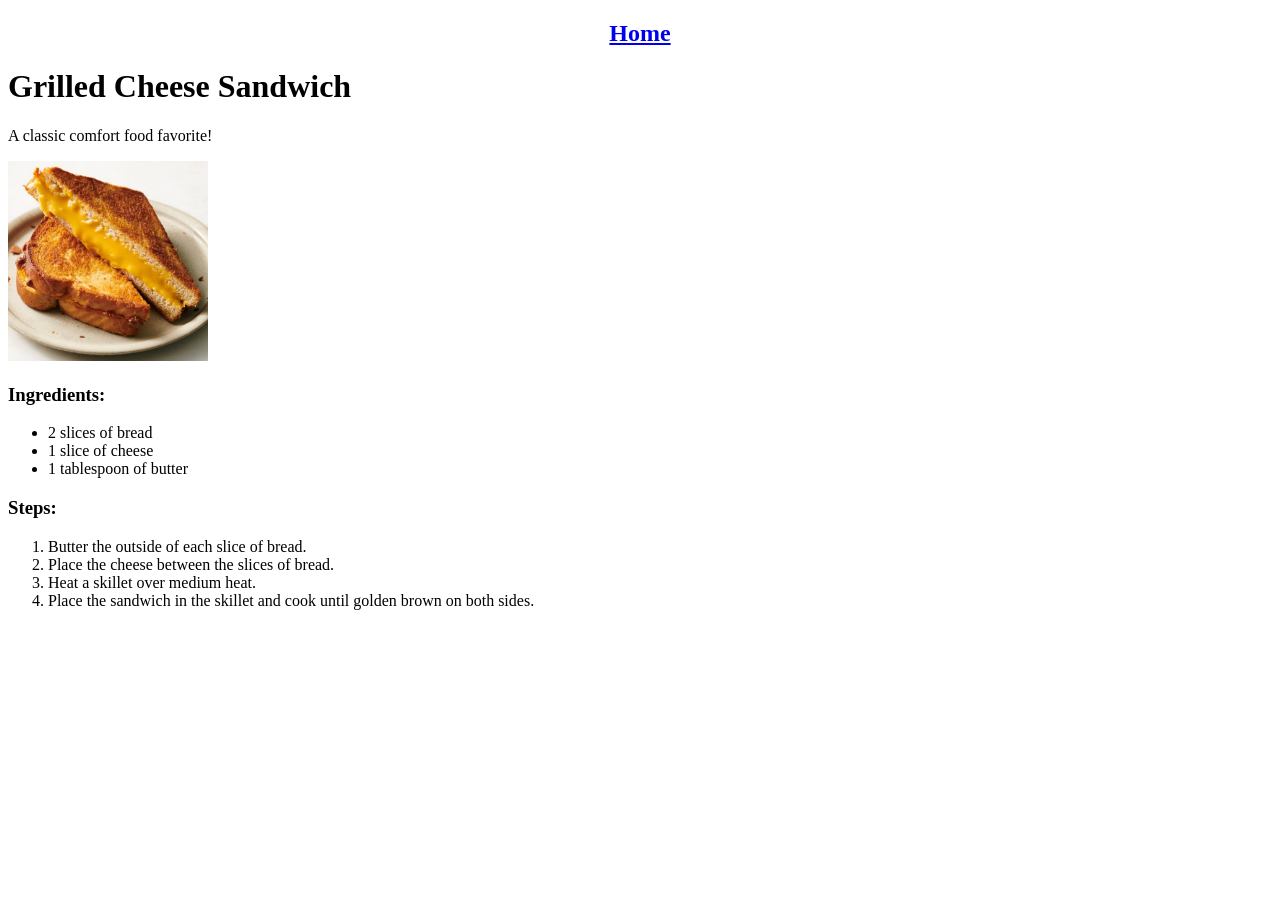
==== recipes/grilled-cheese.html @ a13221cc "Recipes an basic website cleanup Added new recipes and images for grilled cheese, key lime, and matc" ====
<!DOCTYPE html>
<html lang="en">
<head>
    <meta charset="UTF-8">
    <meta name="viewport" content="width=device-width, initial-scale=1.0">
    <title>Grilled Cheese Sandwich</title>
</head>
<body>
    <h2 align="center"><a href="../index.html">Home</a></h2>
        <h1>Grilled Cheese Sandwich</h1>
        <p>A classic comfort food favorite!</p>
        <img src="../images/g-cheese.jpg" alt="Grilled Cheese Sandwich" height="200" width="200">
        <h3>Ingredients:</h3>
        <ul>
            <li>2 slices of bread</li>
            <li>1 slice of cheese</li>
            <li>1 tablespoon of butter</li>
        </ul>
        <h3>Steps:</h3>
        <ol>
            <li>Butter the outside of each slice of bread.</li>
            <li>Place the cheese between the slices of bread.</li>
            <li>Heat a skillet over medium heat.</li>
            <li>Place the sandwich in the skillet and cook until golden brown on both sides.</li>
        </ol>
</body>
</html>
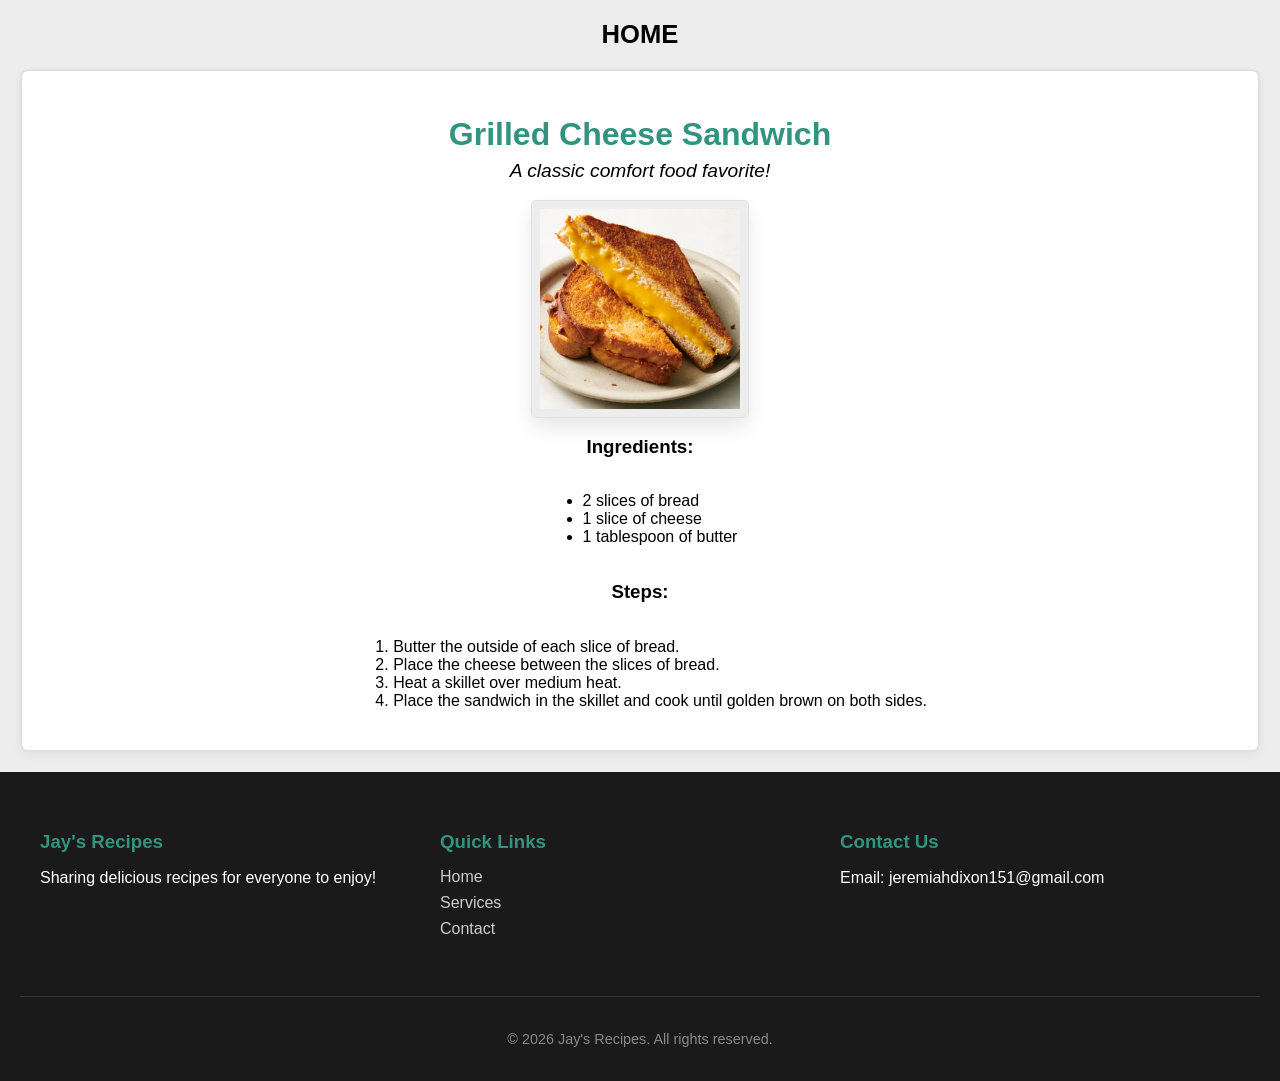
==== commit 5e5fb66e: "Rework of UI Added footer and cleaned up user interface" ====
--- a/recipes/grilled-cheese.html
+++ b/recipes/grilled-cheese.html
@@ -3,13 +3,21 @@
 <head>
     <meta charset="UTF-8">
     <meta name="viewport" content="width=device-width, initial-scale=1.0">
+    <link rel="stylesheet" href="styles-recipes.css">
     <title>Grilled Cheese Sandwich</title>
 </head>
 <body>
-    <h2 align="center"><a href="../index.html">Home</a></h2>
-        <h1>Grilled Cheese Sandwich</h1>
-        <p>A classic comfort food favorite!</p>
-        <img src="../images/g-cheese.jpg" alt="Grilled Cheese Sandwich" height="200" width="200">
+<h2 ><a class="home-button" href="../index.html">Home</a></h2>
+    
+    <div class="recipe-container">
+        <!-- Recipe Title and Description -->
+    <h1 class="recipe-name">Grilled Cheese Sandwich</h1>
+        <p class="blurb">A classic comfort food favorite!</p>
+
+        <!-- Image of the Grilled Cheese Sandwich -->
+        <img class="recipe-image" src="../images/g-cheese.jpg" alt="Grilled Cheese Sandwich" height="200" width="200">
+        
+        <!-- Ingredients and Steps -->
         <h3>Ingredients:</h3>
         <ul>
             <li>2 slices of bread</li>
@@ -23,5 +31,38 @@
             <li>Heat a skillet over medium heat.</li>
             <li>Place the sandwich in the skillet and cook until golden brown on both sides.</li>
         </ol>
+    </div>
+
+<footer class="site-footer">
+  <div class="footer-container">
+    <!-- Column 1: About -->
+    <div class="footer-column">
+      <h3>Jay's Recipes</h3>
+      <p>Sharing delicious recipes for everyone to enjoy!</p>
+    </div>
+    
+    <!-- Column 2: Quick Links -->
+    <div class="footer-column">
+      <h3>Quick Links</h3>
+      <ul>
+        <li><a href="../index.html">Home</a></li>
+        <li><a href="#">Services</a></li>
+        <li><a href="#">Contact</a></li>
+      </ul>
+    </div>
+    
+    <!-- Column 3: Contact Info -->
+    <div class="footer-column">
+      <h3>Contact Us</h3>
+      <p>Email: jeremiahdixon151@gmail.com</p>
+    </div>
+  </div>
+  
+  <!-- Bottom Copyright Bar -->
+  <div class="footer-bottom">
+    <p>&copy; 2026 Jay's Recipes. All rights reserved.</p>
+  </div>
+</footer>
+
 </body>
 </html>
--- a/recipes/styles-recipes.css
+++ b/recipes/styles-recipes.css
@@ -0,0 +1,132 @@
+.home-button, .home-button:visited {
+    font-size: clamp(1.2rem, 2vw, 2rem);
+    text-align: center;
+    color: #000000;
+    font-family: 'Segoe UI', sans-serif;
+    text-decoration: none;
+    text-decoration-color: #040300;
+    text-decoration-thickness: 2px;
+    display: flex;
+    justify-content: center;
+    align-items: center;
+    text-transform: uppercase;
+}
+
+.home-button:hover {
+    color: #32937e;
+    text-decoration-thickness: 3px;
+}
+
+.recipe-name {
+    color: #32937e;
+    text-decoration: none;
+    text-decoration-thickness: 2px;
+    display: flex;
+    justify-content: center;
+    align-items: center;
+}
+
+body {
+    background-color: #ededed;
+    margin: 0;
+    padding: 0;
+    font-family: 'Segoe UI', sans-serif;
+}
+
+.recipe-image {
+    border: 8px solid #ededed;       /* The inner matting */
+    box-shadow: 
+    0 0 0 1px #e0e0e0,            /* Subtle outer frame line */
+    0 10px 20px rgba(0,0,0,0.1);  /* Smooth, realistic drop shadow */
+    border-radius: 4px;             /* Softens sharp corners */
+    max-width: 100%;
+    height: auto;
+}
+
+.blurb {
+    font-size: clamp(1rem, 1.5vw, 1.5rem);
+    text-align: center;
+    color: #000000;
+    font-family: 'Segoe UI', sans-serif;
+    text-decoration: none;
+    text-decoration-color: #040300;
+    text-decoration-thickness: 2px;
+    display: flex;
+    justify-content: center;
+    align-items: center;
+    margin-top: -15px;
+    font-style: italic;
+}
+
+.recipe-container {
+    box-sizing: border-box;    /* Prevents padding from increasing box width */
+    width: 0 auto;
+    background-color: #ffffff;
+    border: 2px solid #e0e0e0; /* Grey outer border */
+    padding: 24px;             /* Space between text and the border */
+    margin: 20px;              /* Space outside the border to push away other elements */
+    box-shadow: 0 4px 12px rgba(0, 0, 0, 0.05); /* Subtle shadow depth */
+    display: flex;
+    justify-content: center;  /* Center children horizontally */
+    flex-direction: column;    /* Stack children vertically */
+    align-items: center;        /* Center children horizontally */
+    border-radius: 8px;             /* Rounded corners for a softer look */
+    box-align: center;          /* Aligns the box itself in the center of its container */
+}
+
+.site-footer {
+  background-color: #1a1a1a;
+  color: #ffffff;
+  padding: 40px 20px 20px 20px;
+  font-family: sans-serif;
+}
+
+.footer-container {
+  display: flex;
+  justify-content: space-between;
+  flex-wrap: wrap; /* Makes it wrap on mobile devices */
+  max-width: 1200px;
+  margin: 0 auto;
+}
+
+.footer-column {
+  flex: 1;
+  min-width: 250px; /* Forces wrapping if screen gets too small */
+  margin-bottom: 20px;
+}
+
+.footer-column h3 {
+  color: #32937e;
+  margin-bottom: 15px;
+}
+
+.footer-column ul {
+  list-style: none; /* Removes list dots */
+  padding: 0;
+  margin: 0;
+}
+
+.footer-column ul li {
+  margin-bottom: 8px;
+}
+
+.footer-column a {
+  color: #cccccc;
+  text-decoration: none;
+}
+
+.footer-column a:hover {
+  color: #ffffff;
+}
+
+.footer-bottom {
+  text-align: center;
+  border-top: 1px solid #333333;
+  margin-top: 30px;
+  padding-top: 20px;
+  font-size: 0.9rem;
+  color: #888888;
+}
+
+
+
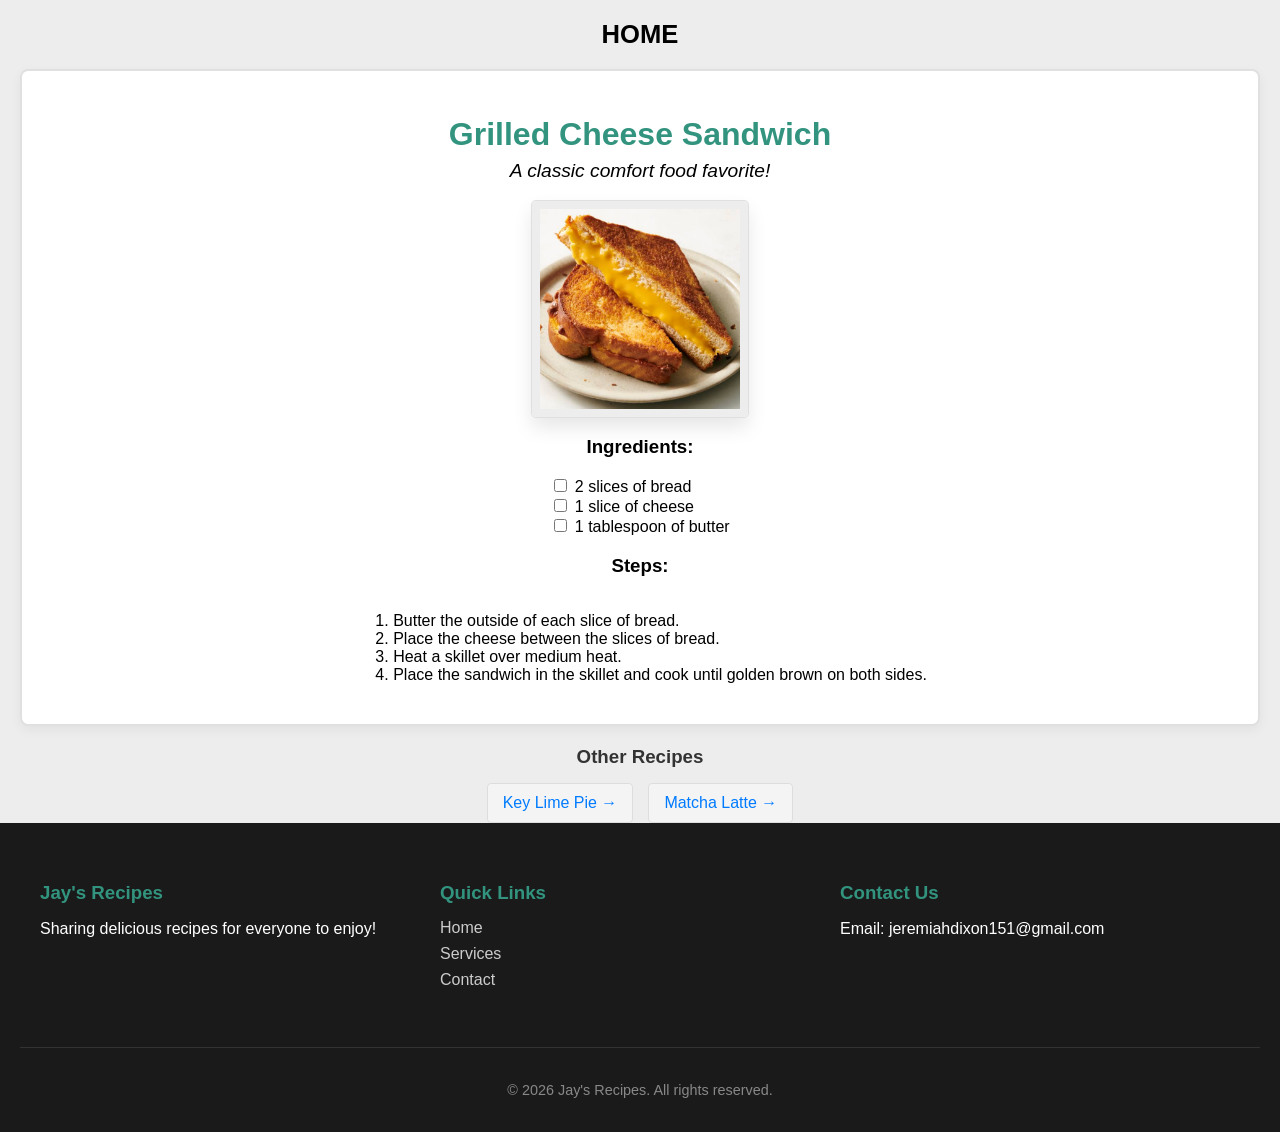
==== commit be4e442a: "Added related recipes and checkboxes to recipes. footer also lower than the rest of the page, so I f" ====
--- a/recipes/grilled-cheese.html
+++ b/recipes/grilled-cheese.html
@@ -20,9 +20,17 @@
         <!-- Ingredients and Steps -->
         <h3>Ingredients:</h3>
         <ul>
-            <li>2 slices of bread</li>
-            <li>1 slice of cheese</li>
-            <li>1 tablespoon of butter</li>
+            <li>   
+            <input type="checkbox" id="item1">
+            <label for="item1">2 slices of bread</label></li>
+            <li>
+                <input type="checkbox" id="item2">
+                <label for="item2">1 slice of cheese</label>
+            </li>
+            <li>
+                <input type="checkbox" id="item3">
+                <label for="item3">1 tablespoon of butter</label>
+            </li>
         </ul>
         <h3>Steps:</h3>
         <ol>
@@ -32,6 +40,28 @@
             <li>Place the sandwich in the skillet and cook until golden brown on both sides.</li>
         </ol>
     </div>
+
+    <div style="font-family: sans-serif;">
+  
+  <!-- Centered Heading (Using display: inline-block principle) -->
+  <div style="text-align: center; margin-bottom: 15px;">
+    <h3 style="display: inline-block; margin: 0; color: #333;">Other Recipes</h3>
+  </div>
+
+  <!-- Row of Inline-Block Navigation Links -->
+  <div style="display: flex; justify-content: center; gap: 15px; flex-wrap: wrap;">
+    
+    <a href="key-lime.html" style="display: inline-block; padding: 10px 15px; background-color: #f4f4f4; border: 1px solid #ddd; border-radius: 4px; text-decoration: none; color: #007BFF;">
+      Key Lime Pie →
+    </a>
+
+    <a href="matcha.html" style="display: inline-block; padding: 10px 15px; background-color: #f4f4f4; border: 1px solid #ddd; border-radius: 4px; text-decoration: none; color: #007BFF;">
+      Matcha Latte →
+    </a>
+
+  </div>
+</div>
+
 
 <footer class="site-footer">
   <div class="footer-container">
--- a/recipes/styles-recipes.css
+++ b/recipes/styles-recipes.css
@@ -74,6 +74,14 @@
     box-align: center;          /* Aligns the box itself in the center of its container */
 }
 
+ul {
+    padding: 0;
+    margin: 0;
+    list-style-type: none;
+}
+
+
+
 .site-footer {
   background-color: #1a1a1a;
   color: #ffffff;
